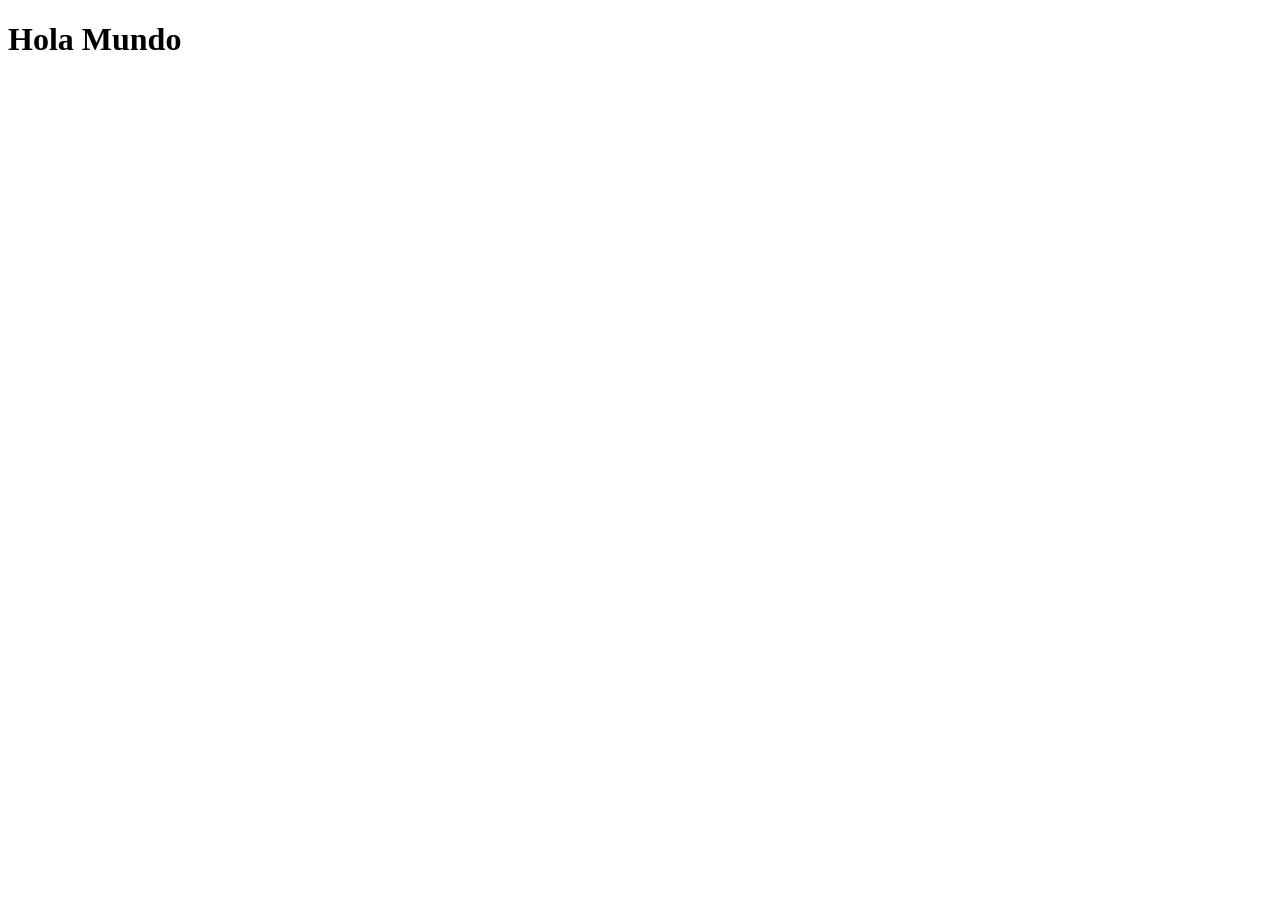
==== mision1/frontend/index.html @ bd47faad "version 1" ====
<!DOCTYPE html>
<html lang="en">
<head>
    <meta charset="UTF-8">
    <meta name="viewport" content="width=device-width, initial-scale=1.0">
    <title>Document</title>
</head>
<body>
    <h1>Hola Mundo</h1>
</body>
</html>
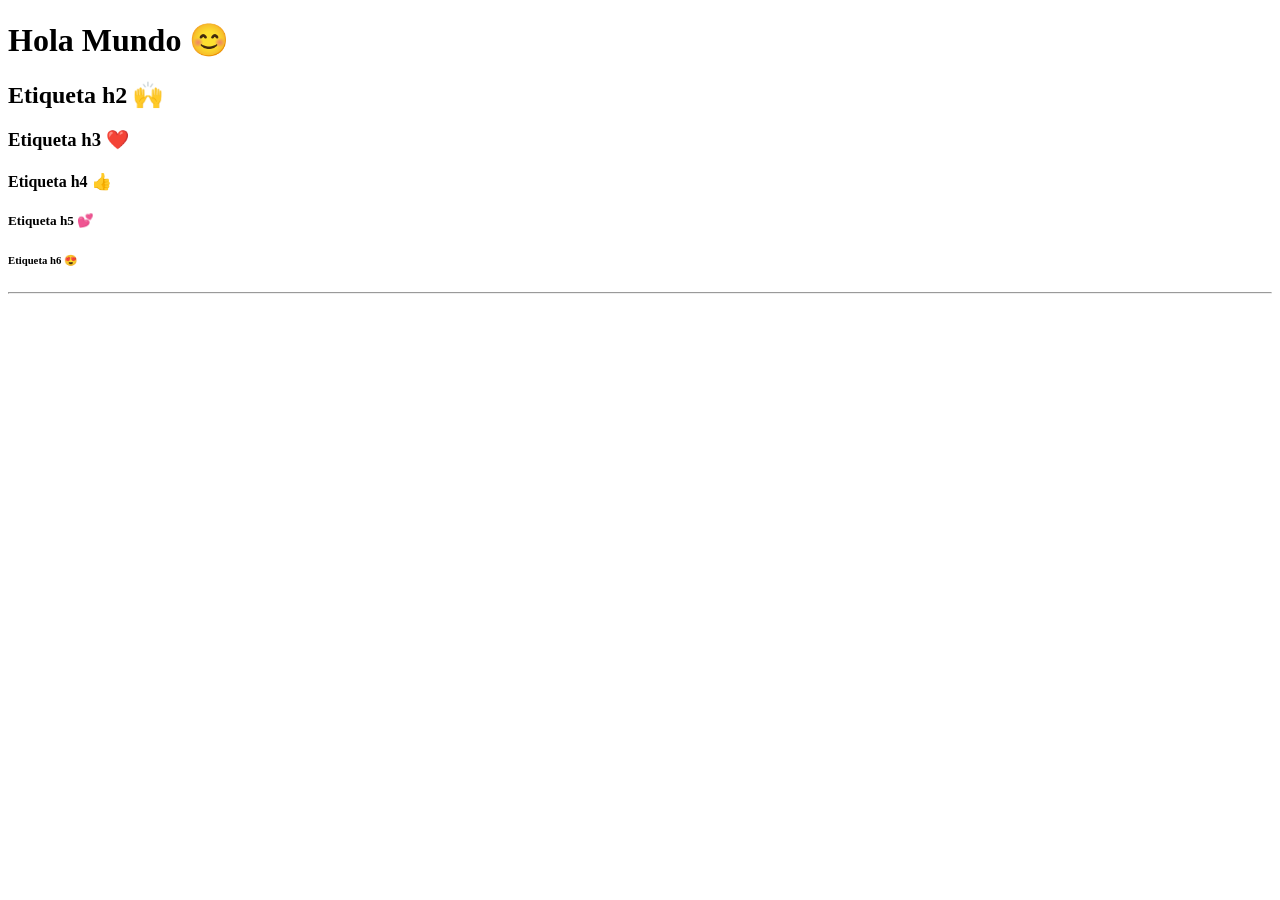
==== commit cced8e6d: "clase 13-04-2026" ====
--- a/mision1/frontend/index.html
+++ b/mision1/frontend/index.html
@@ -6,6 +6,19 @@
     <title>Document</title>
 </head>
 <body>
-    <h1>Hola Mundo</h1>
+    <h1>Hola Mundo 😊</h1>
+    <h2>Etiqueta h2 🙌</h2>
+    <h3>Etiqueta h3 ❤️</h3>
+    <h4>Etiqueta h4 👍</h4>
+    <h5>Etiqueta h5 💕</h5> 
+    <h6>Etiqueta h6 😍</h6>
+    <!-- usuario:admin password:admin123 -->
+
+     <hr>
+     <p></p> 
+
+
+    
+
 </body>
 </html>
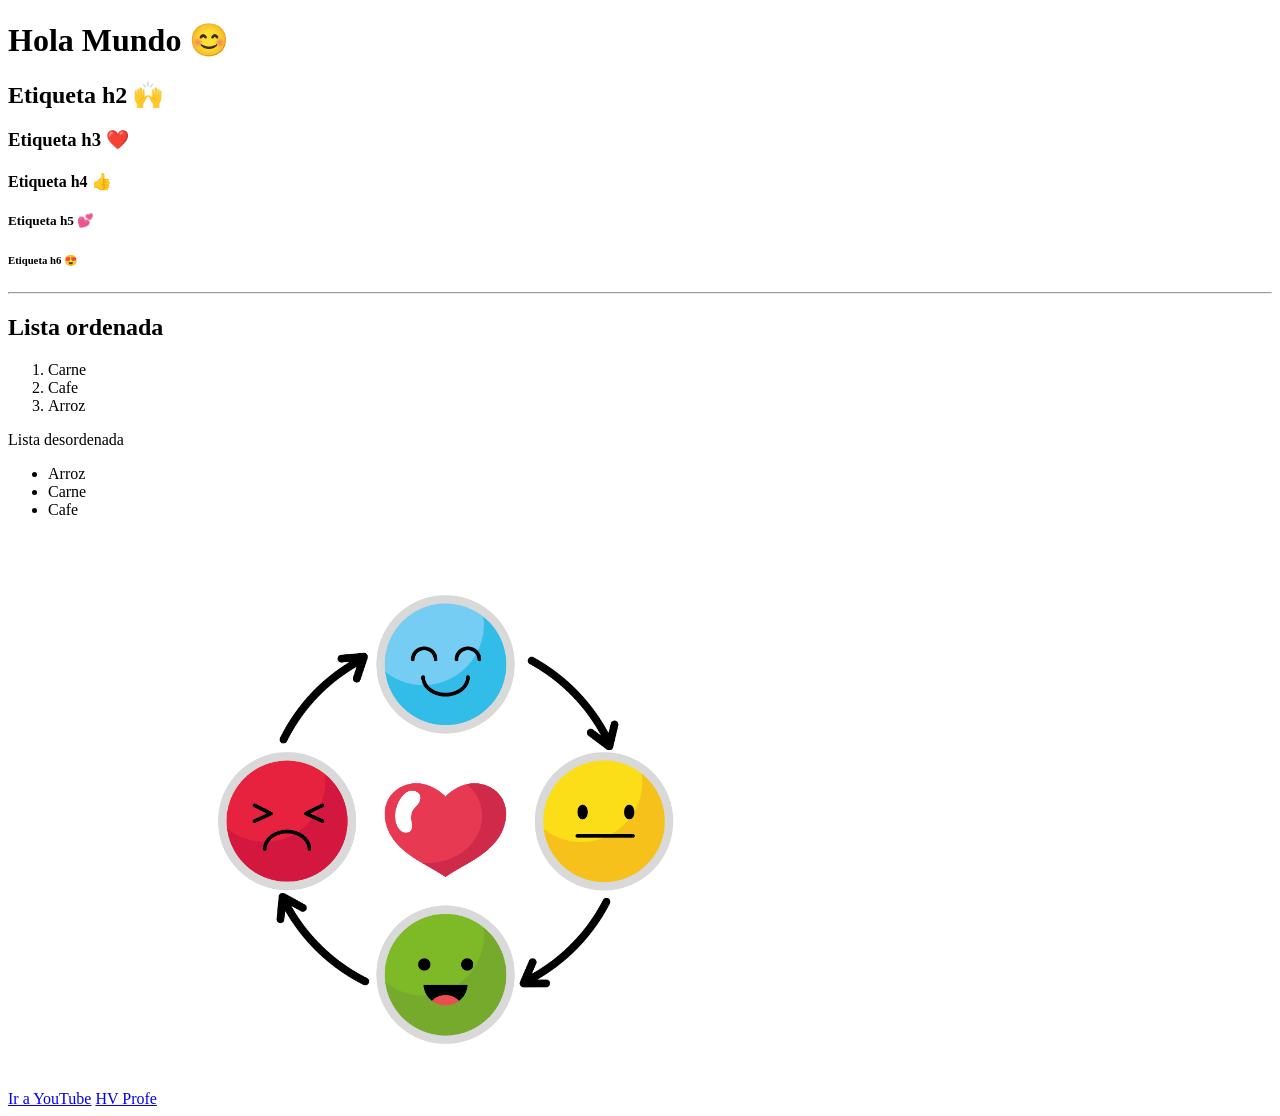
==== commit 75b5768f: "14 de abril" ====
--- a/mision1/frontend/index.html
+++ b/mision1/frontend/index.html
@@ -15,10 +15,29 @@
     <!-- usuario:admin password:admin123 -->
 
      <hr>
-     <p></p> 
+     <!--lista ordenada-->
+     <!--OL>li*3-->
+     <h2>Lista ordenada</h2>
+         <ol>
+        <li>Carne</li>
+        <li>Cafe</li>
+        <li>Arroz</li>
+     </ol>
+     </h2>Lista desordenada</h2>
+    <ul> 
+        <li>Arroz</li>
+        <li>Carne</li>
+        <li>Cafe</li>
+       </ul> 
+
+       <!--Enlaces a otras paginas-->
+       <a href="https://youtube.com" target="_blank">Ir a YouTube</a>
+       <a href="https://pruebaurl.github.io" target="_blank">HV Profe</a>
 
 
-    
+<img src="img.jpg" alt="emociones" style="max-width: 45%;"> 
+
+
 
 </body>
 </html>
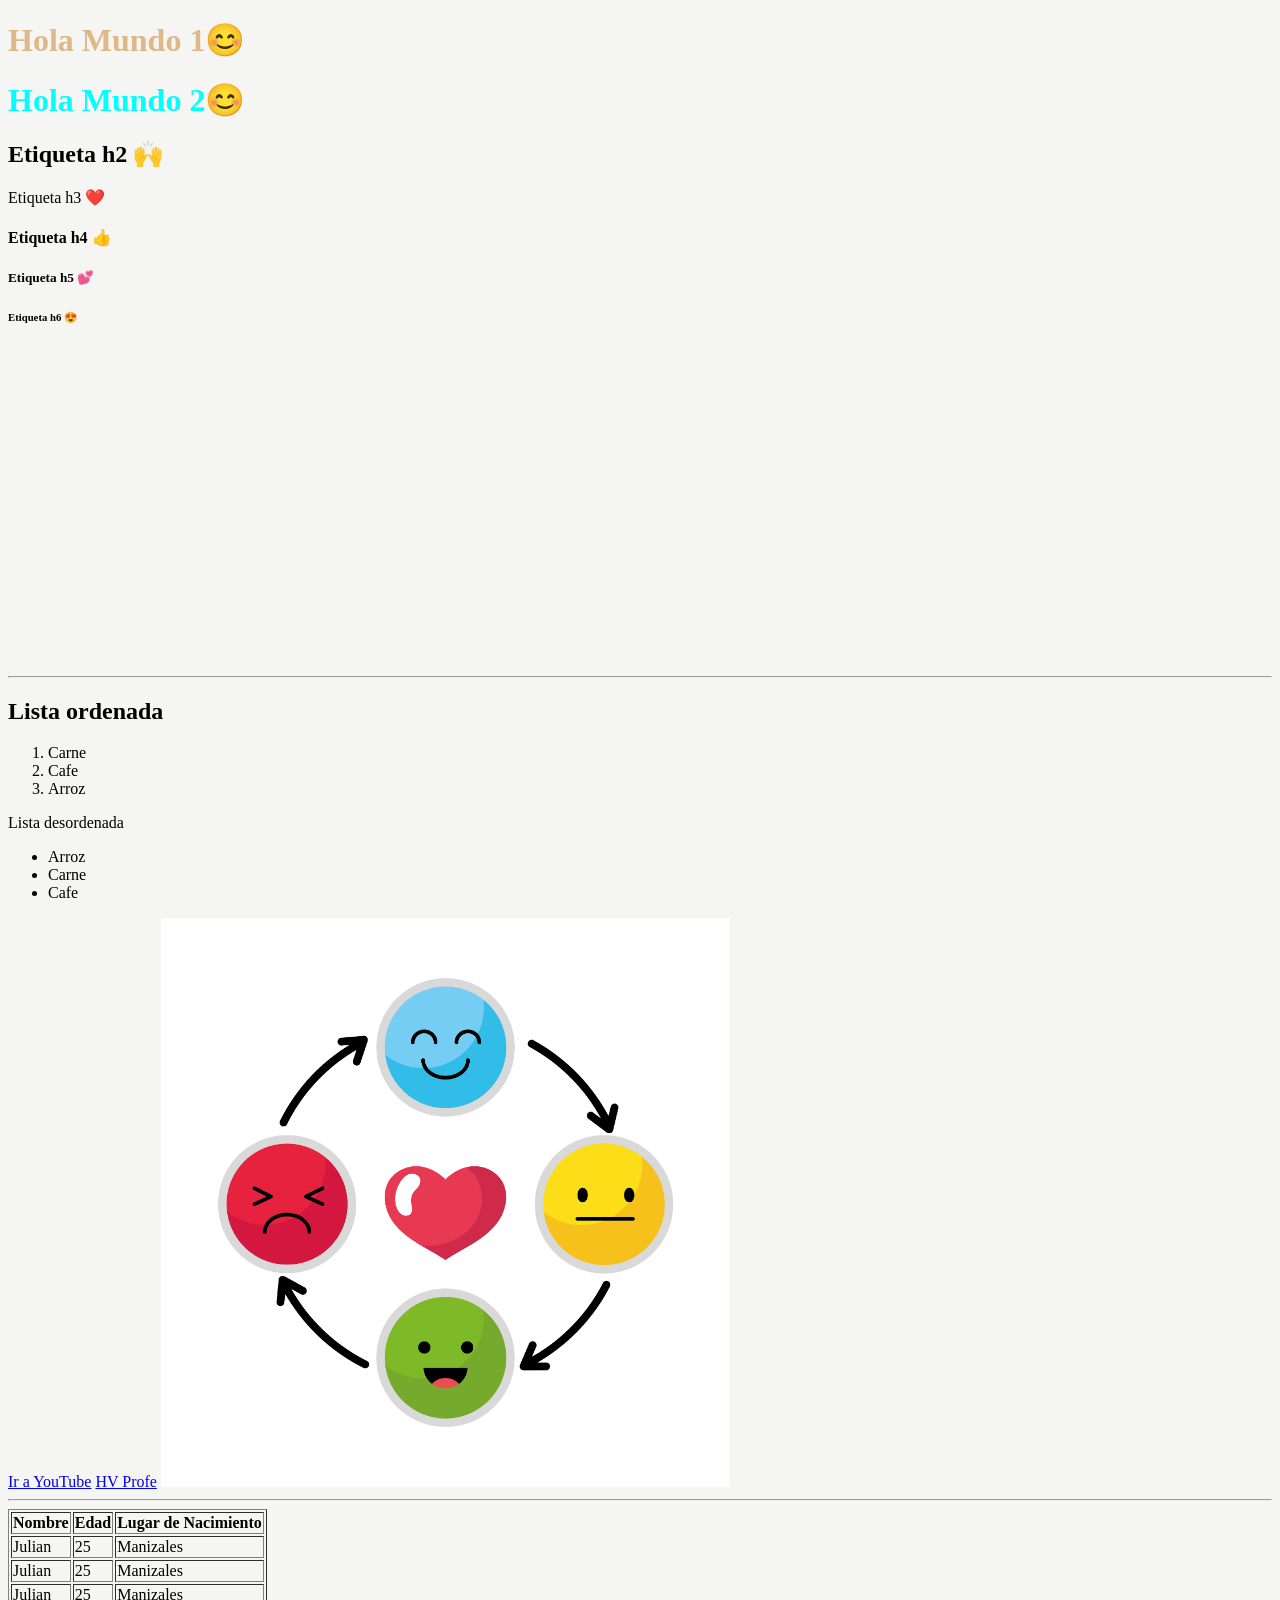
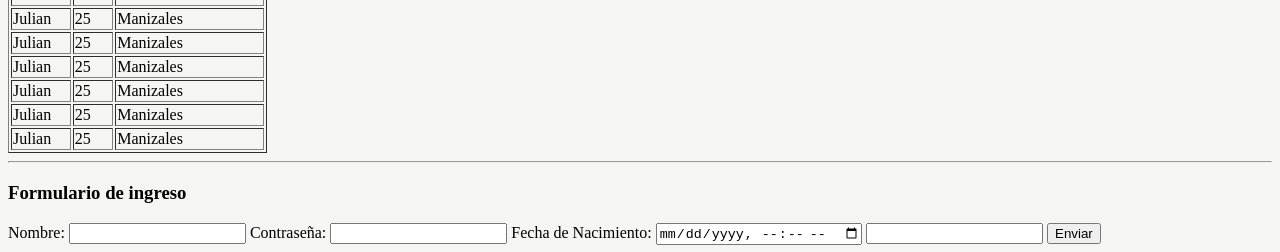
==== commit 7e59039d: "20-04-26" ====
--- a/mision1/frontend/index.html
+++ b/mision1/frontend/index.html
@@ -4,15 +4,18 @@
     <meta charset="UTF-8">
     <meta name="viewport" content="width=device-width, initial-scale=1.0">
     <title>Document</title>
+    <link rel="stylesheet" href="styles.css">
 </head>
 <body>
-    <h1>Hola Mundo 😊</h1>
+    <h1 class="estilo_h1">Hola Mundo  1😊</h1>
+    <h1 class="estilo_h1_v2">Hola Mundo  2😊</h1>
     <h2>Etiqueta h2 🙌</h2>
-    <h3>Etiqueta h3 ❤️</h3>
+    <h3">Etiqueta h3 ❤️</h3>
     <h4>Etiqueta h4 👍</h4>
     <h5>Etiqueta h5 💕</h5> 
     <h6>Etiqueta h6 😍</h6>
-    <!-- usuario:admin password:admin123 -->
+<iframe width="560" height="315" src="https://www.youtube.com/embed/1yW22Iv2zjg?si=TN8chCa4MbLsQ6tC" title="YouTube video player" frameborder="0" allow="accelerometer; autoplay; clipboard-write; encrypted-media; gyroscope; picture-in-picture; web-share" referrerpolicy="strict-origin-when-cross-origin" allowfullscreen></iframe>
+    <!-- usua<iframe width="560" height="315" src="https://www.youtube.com/embed/UxgZnVTyWRk?si=GS130ER0W9dMOII_" title="YouTube video player" frameborder="0" allow="accelerometer; autoplay; clipboard-write; encrypted-media; gyroscope; picture-in-picture; web-share" referrerpolicy="strict-origin-when-cross-origin" allowfullscreen></iframe>rio:admin password:admin123 -->
 
      <hr>
      <!--lista ordenada-->
@@ -35,9 +38,79 @@
        <a href="https://pruebaurl.github.io" target="_blank">HV Profe</a>
 
 
+
 <img src="img.jpg" alt="emociones" style="max-width: 45%;"> 
 
+<hr>
+    <!-- Crear una tabla -->
+    <table border="1">
+        <tr>
+            <th>Nombre</th>
+            <th>Edad</th>
+            <th>Lugar de Nacimiento</th>
+        </tr>
+
+        <tr>
+            <td>Julian</td>
+            <td>25</td>
+            <td>Manizales</td>
+        </tr>
+        <tr>
+            <td>Julian</td>
+            <td>25</td>
+            <td>Manizales</td>
+        </tr>
+        <tr>
+            <td>Julian</td>
+            <td>25</td>
+            <td>Manizales</td>
+        </tr>
+        <tr>
+            <td>Julian</td>
+            <td>25</td>
+            <td>Manizales</td>
+        </tr>
+        <tr>
+            <td>Julian</td>
+            <td>25</td>
+            <td>Manizales</td>
+        </tr>
+        <tr>
+            <td>Julian</td>
+            <td>25</td>
+            <td>Manizales</td>
+        </tr>
+        <tr>
+            <td>Julian</td>
+            <td>25</td>
+            <td>Manizales</td>
+        </tr>
+        <tr>
+            <td>Julian</td>
+            <td>25</td>
+            <td>Manizales</td>
+        </tr>
+        <tr>
+            <td>Julian</td>
+            <td>25</td>
+            <td>Manizales</td>
+        </tr>
+    </table>
+    <hr>
+    <!-- Formulario -->
+    <h3>Formulario de ingreso</h3>
+    <form action="">
+
+        <label for="">Nombre:</label>
+        <input type="text">
+        <label for="">Contraseña:</label>
+        <input type="password">
+        <label for="">Fecha de Nacimiento: </label>
+        <input type="datetime-local">
+        <input type="number">
+        <button>Enviar</button>
+    </form>
 
 
 </body>
-</html>+</html>
--- a/mision1/frontend/styles.css
+++ b/mision1/frontend/styles.css
@@ -0,0 +1,13 @@
+body{
+    background:#f5f5f3;
+
+    
+}
+
+.estilo_h1{
+    color: burlywood;
+}  
+.estilo_h1_v2{
+     color: aqua;
+}
+   
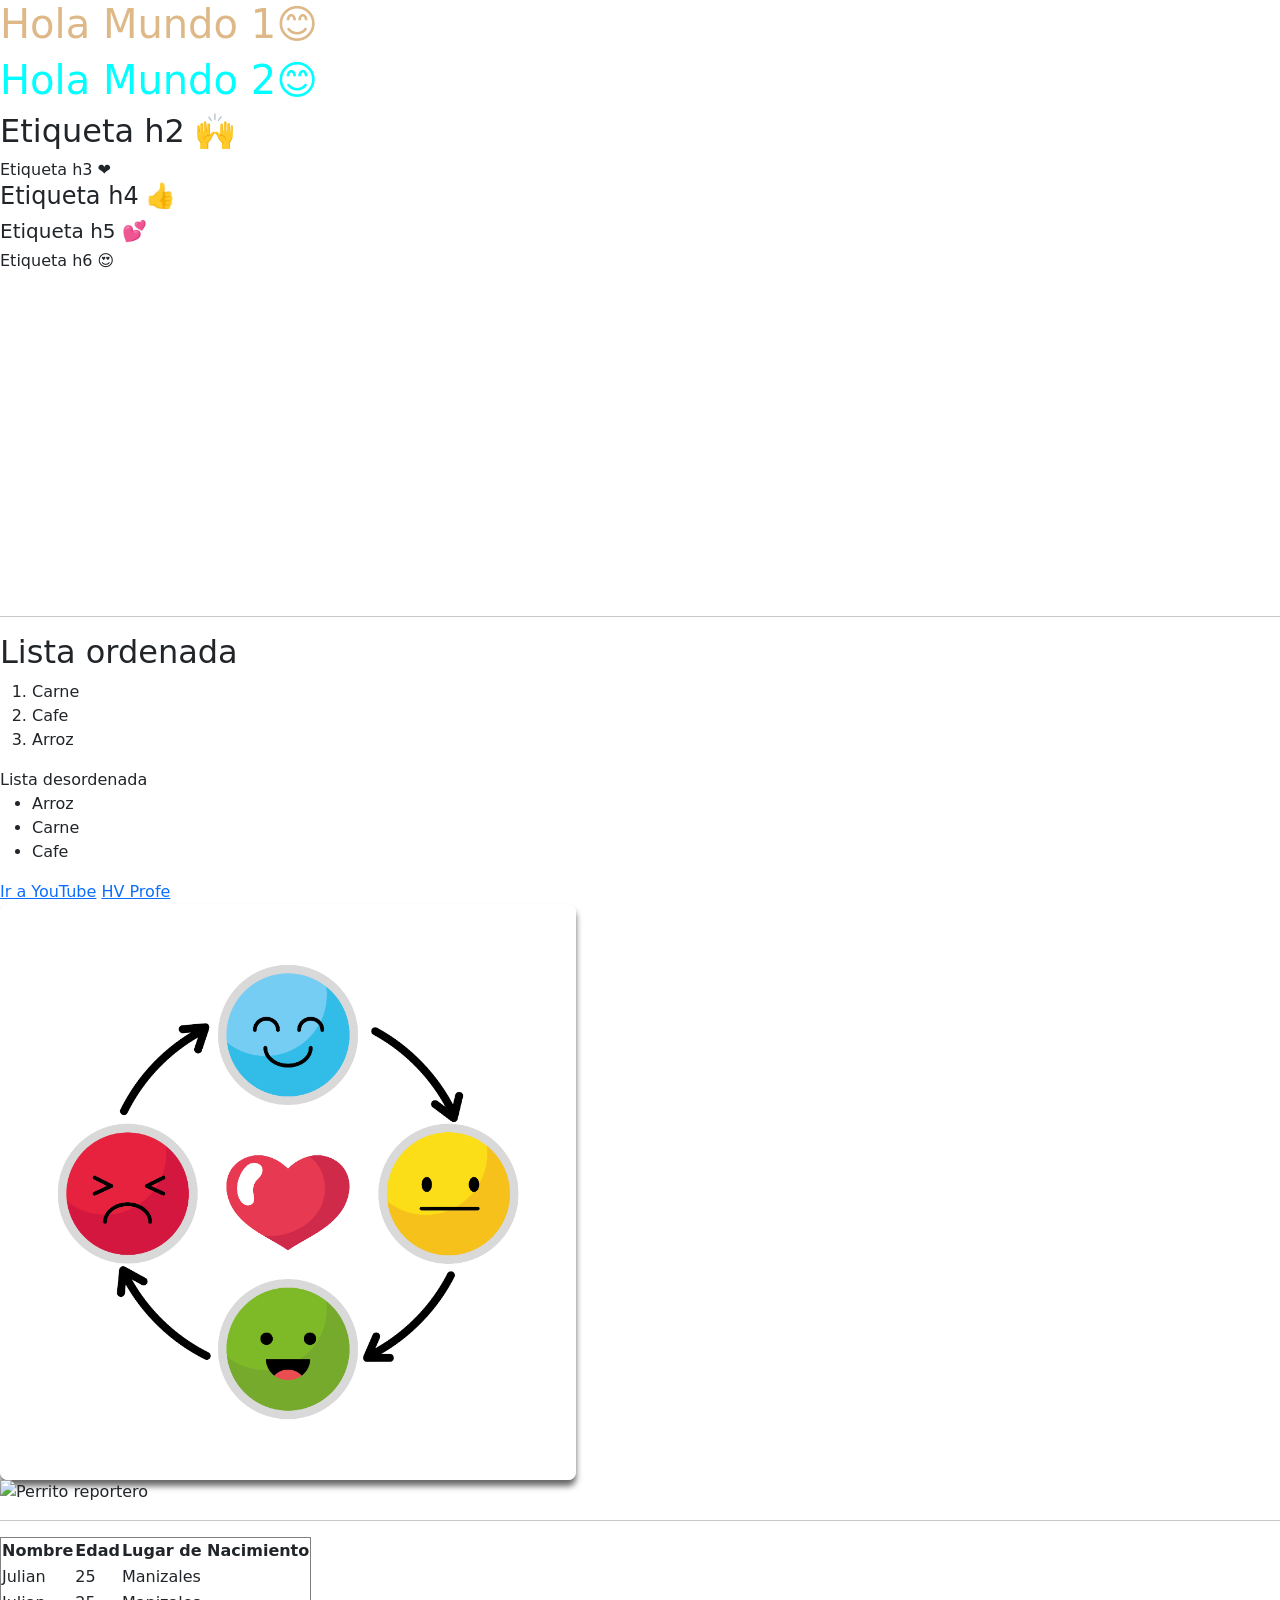
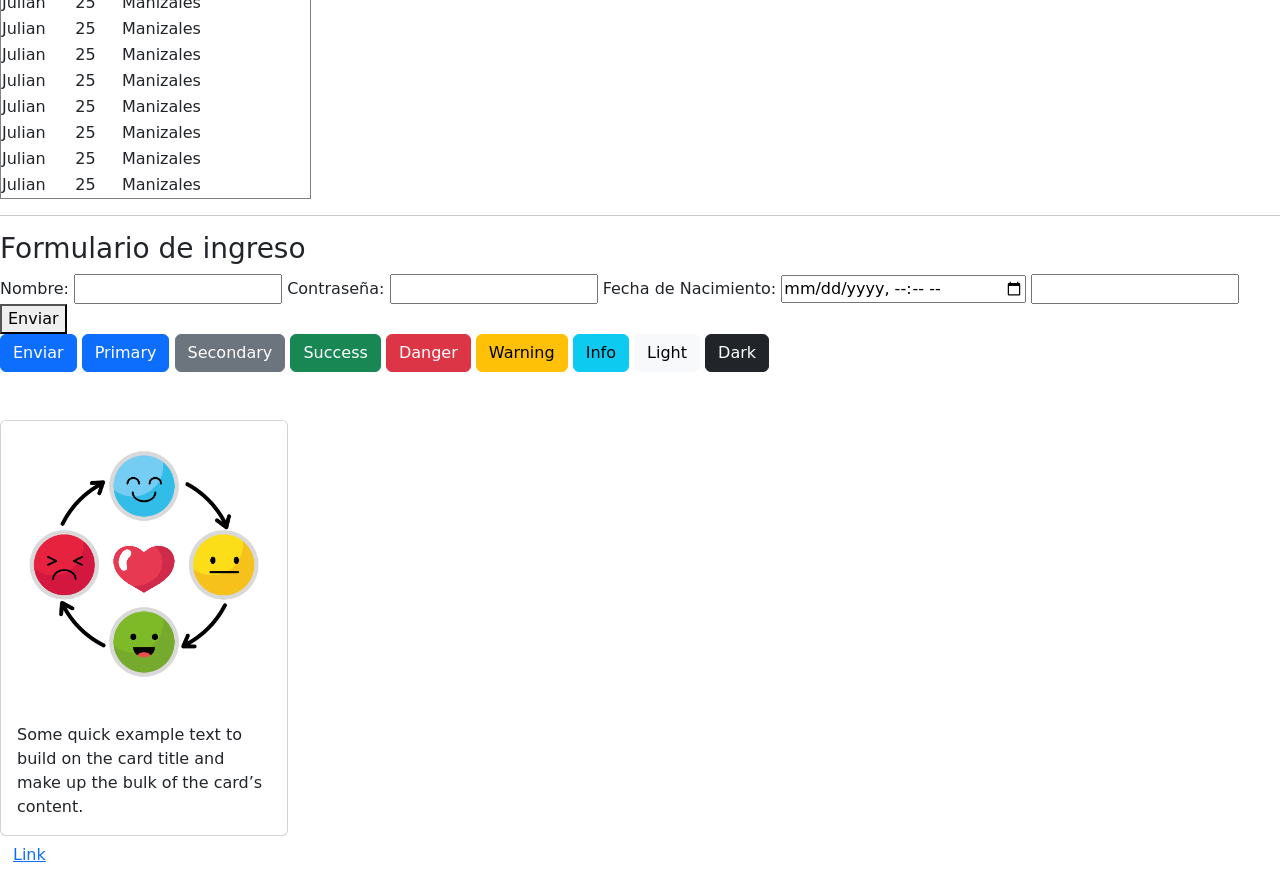
==== commit dee4a233: "clase 22-04-26" ====
--- a/mision1/frontend/index.html
+++ b/mision1/frontend/index.html
@@ -5,6 +5,7 @@
     <meta name="viewport" content="width=device-width, initial-scale=1.0">
     <title>Document</title>
     <link rel="stylesheet" href="styles.css">
+    <link href="https://cdn.jsdelivr.net/npm/bootstrap@5.3.8/dist/css/bootstrap.min.css" rel="stylesheet" integrity="sha384-sRIl4kxILFvY47J16cr9ZwB07vP4J8+LH7qKQnuqkuIAvNWLzeN8tE5YBujZqJLB" crossorigin="anonymous"> 
 </head>
 <body>
     <h1 class="estilo_h1">Hola Mundo  1😊</h1>
@@ -37,9 +38,13 @@
        <a href="https://youtube.com" target="_blank">Ir a YouTube</a>
        <a href="https://pruebaurl.github.io" target="_blank">HV Profe</a>
 
+     <br>
+    
 
-
-<img src="img.jpg" alt="emociones" style="max-width: 45%;"> 
+<img class="mi_imagen" src="img.jpg" alt="emociones" style="max-width: 45%;"> 
+    <br>
+   
+    <img  alt="Perrito reportero" style="max-width: 40%;">
 
 <hr>
     <!-- Crear una tabla -->
@@ -110,7 +115,31 @@
         <input type="number">
         <button>Enviar</button>
     </form>
+    <button class="btn btn-primary">Enviar</button>
+    <button type="button" class="btn btn-primary">Primary</button>
+<button type="button" class="btn btn-secondary">Secondary</button>
+<button type="button" class="btn btn-success">Success</button>
+<button type="button" class="btn btn-danger">Danger</button>
+<button type="button" class="btn btn-warning">Warning</button>
+<button type="button" class="btn btn-info">Info</button>
+<button type="button" class="btn btn-light">Light</button>
+<button type="button" class="btn btn-dark">Dark</button>
+
+<br><br><br> 
 
 
+<div class="card" style="width: 18rem;">
+  <img src="img.jpg" class="card-img-top" alt="...">
+  <div class="card-body">
+    <p class="card-text">Some quick example text to build on the card title and make up the bulk of the card’s content.</p>
+  </div>
+</div>
+<button type="button" class="btn btn-link">Link</button>
+
+
+
+
+    <script src="https://cdn.jsdelivr.net/npm/bootstrap@5.3.8/dist/js/bootstrap.bundle.min.js" integrity="sha384-FKyoEForCGlyvwx9Hj09JcYn3nv7wiPVlz7YYwJrWVcXK/BmnVDxM+D2scQbITxI" crossorigin="anonymous"></script>
+  </body>
 </body>
 </html>
--- a/mision1/frontend/styles.css
+++ b/mision1/frontend/styles.css
@@ -10,4 +10,7 @@
 .estilo_h1_v2{
      color: aqua;
 }
-   + .mi_imagen{
+     border-radius: 8px;
+     box-shadow:0 6px 6px rgba(0,0,0,0.6);
+   }
